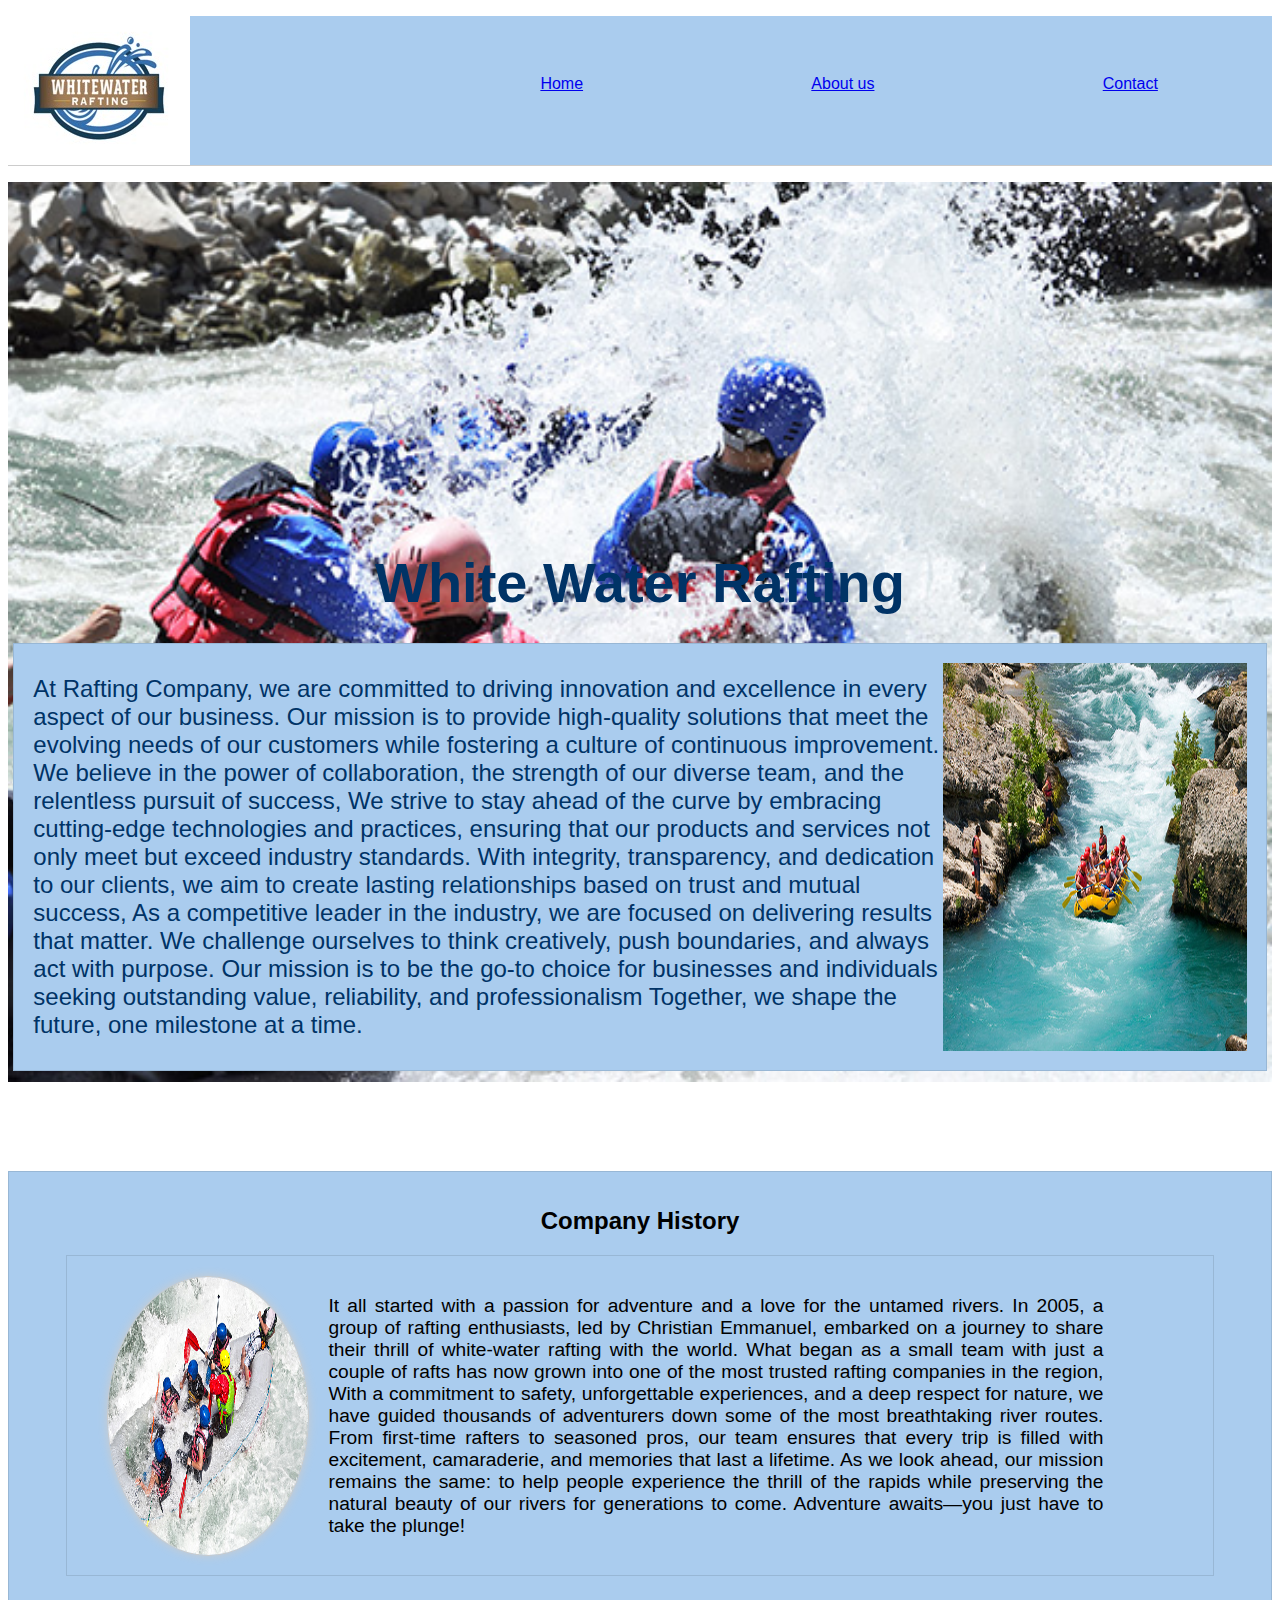
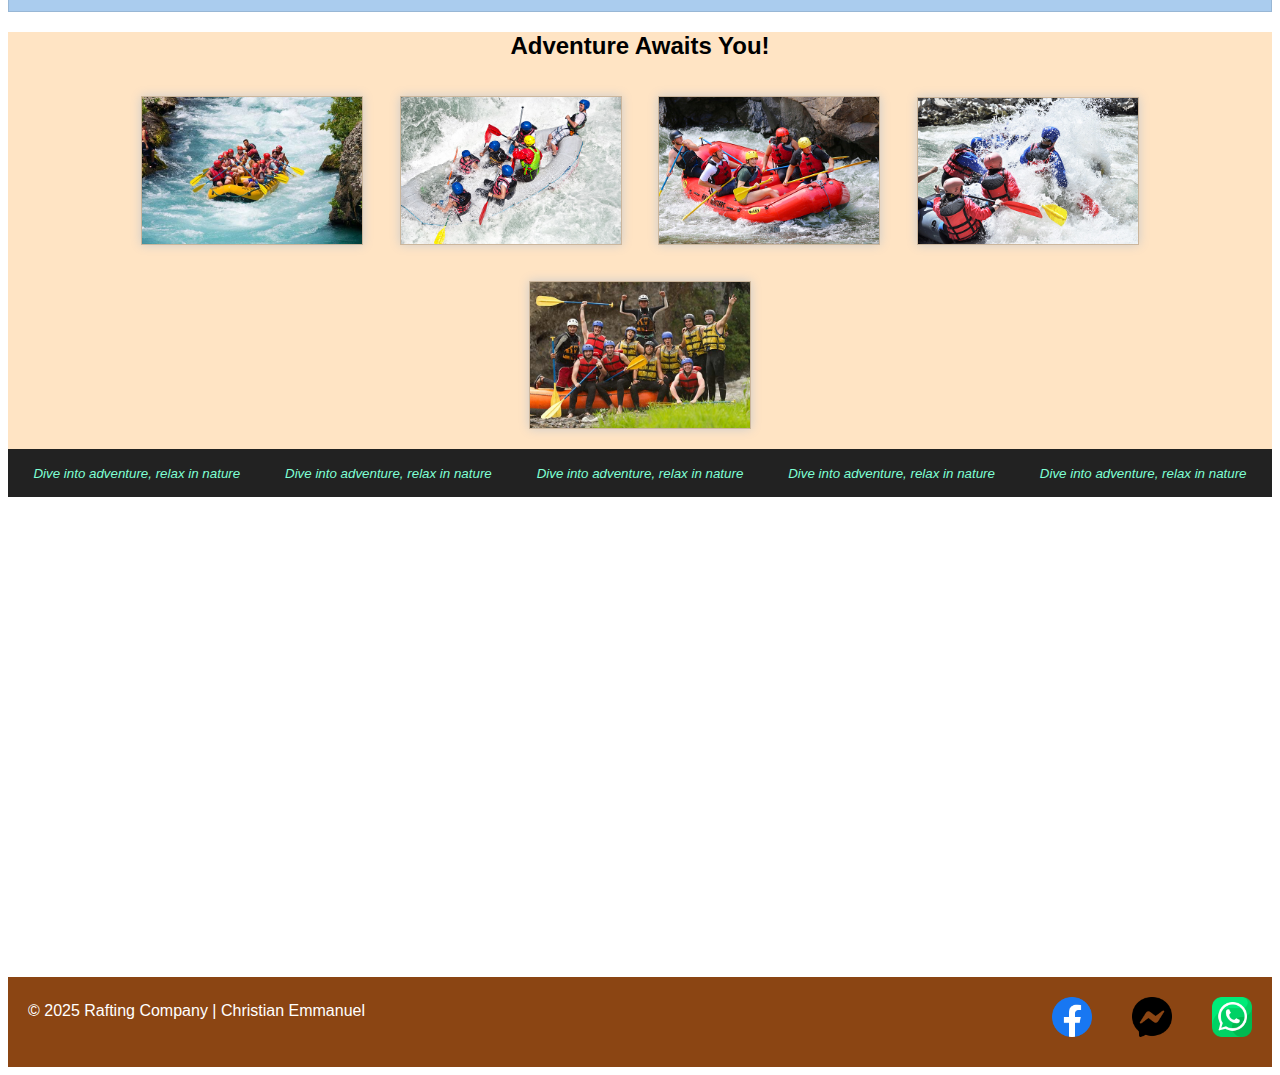
==== wwr/about.html @ 3347a815 "me" ====
<!DOCTYPE html>
 <html lang="en">
 <head>
     <meta charset="UTF-8">
     <meta name="viewport" content="width=device-width, initial-scale=1.0">
     <meta name="description" content="About our rafting company - History, mission, and adventure opportunities.">
     <meta name="author" content="Your Name">
     <title>About Us - Rafting Company</title>
     <link rel="preconnect" href="https://fonts.googleapis.com">
     <link rel="preconnect" href="https://fonts.gstatic.com" crossorigin>
     <link href="https://fonts.googleapis.com/css2?family=Merriweather:wght@400;700;900&family=Roboto:wght@400;700&display=swap" rel="stylesheet">
     <link rel="stylesheet" href="styles/rafting.css">
 </head>
 <body>
     
     <header>
             <img src="images/z-wwr-blue.jpg" alt="Rafting Company Logo">
         <nav>
                <ul class="navigating"></ul>
                    <li><a href="index.html">Home</a></li>
                    <li><a href="about.html">About us</a></li>
                    <li><a href="contact.html">Contact</a></li>
         </nav>
     </header>
     <main>
           <div class="hero">
             <img src="images/rafting8.jpg" alt="Rafting Adventure">
             <h1>White Water Rafting</h1>
             </div>
         <article>
                 <img src="images/rafting1.jpg" alt="Happy Client">
                 <p>At Rafting Company, we are committed to driving innovation and excellence in every aspect of our business. Our mission is to provide high-quality solutions that meet the evolving needs of our customers while fostering a culture of continuous improvement. We believe in the power of collaboration, the strength of our diverse team, and the relentless pursuit of success, We strive to stay ahead of the curve by embracing cutting-edge technologies and practices, ensuring that our products and services not only meet but exceed industry standards. With integrity, transparency, and dedication to our clients, we aim to create lasting relationships based on trust and mutual success, As a competitive leader in the industry, we are focused on delivering results that matter. We challenge ourselves to think creatively, push boundaries, and always act with purpose. Our mission is to be the go-to choice for businesses and individuals seeking outstanding value, reliability, and professionalism Together, we shape the future, one milestone at a time.</p>
             </article>
            </div>
         <section class="history">
             <h2>Company History</h2>
                <div class="history-im">
                <img src="images/rafting9.jpg" alt="Rafting Scene ">
             <p>It all started with a passion for adventure and a love for the untamed rivers. In 2005, a group of rafting enthusiasts, led by Christian Emmanuel, embarked on a journey to share their thrill of white-water rafting with the world. What began as a small team with just a couple of rafts has now grown into one of the most trusted rafting companies in the region, With a commitment to safety, unforgettable experiences, and a deep respect for nature, we have guided thousands of adventurers down some of the most breathtaking river routes. From first-time rafters to seasoned pros, our team ensures that every trip is filled with excitement, camaraderie, and memories that last a lifetime. As we look ahead, our mission remains the same: to help people experience the thrill of the rapids while preserving the natural beauty of our rivers for generations to come. Adventure awaits—you just have to take the plunge!</p>
            </div>
         </section>
         <section class="adventure">
             <h2>Adventure Awaits You!</h2>
             <div class="adventure-images">
             <img src="images/rafting2.jpg" alt="Rafting Scene 1">
             <img src="images/rafting9.jpg" alt="Rafting Scene 2">
             <img src="images/rafting4.jpg" alt="Rafting Scene 3">
             <img src="images/rafting5.jpg" alt="Rafting Scene 4">
             <img src="images/rafting6.jpg" alt="Rafting Scene 5">
             <div class="caption">
                <p>Dive into adventure, relax in nature</p>
                <p>Dive into adventure, relax in nature</p>
                <p>Dive into adventure, relax in nature</p>
                <p>Dive into adventure, relax in nature</p>
                <p>Dive into adventure, relax in nature</p>
             </div>
            </div>
         </section>
     </main>
     <footer>
         <p>&copy; 2025 Rafting Company | Christian Emmanuel</p>
         <nav class="sociallinks">
         <a href="https://https://www.facebook.com/share/1FQ9afvkTX/">
             <img src="images/5296499_fb_facebook_facebook logo_icon.png" alt="Facebook">
         <a href="https://m.me/Christian david">
             <img src="images/5305159_bubble_chat_facebook_messenger_messenger logo_icon.png" alt="messenger"></a>
         <a href="https://+2347040237963">
             <img src="images/whatsapp_2504957.png" alt="whatsapp">
         </a>
            </nav>
     </footer>
 </body>
 </html>
---- wwr/styles/rafting.css ----
:root {
    --primary-color: #0044cc; /* Blue */
    --secondary-color: #222222; /* Black */
    --accent-color: #8B4513; /* Brown */
    --highlight-color: #800080; /* Purple */
    --text-color: #333333;
    --background-color: #f9f9f9;
}
header {
    background-color: #ace; /* Dark background color */
    margin: 1rem auto;
    display: grid;
    grid-template-columns: 150px 5fr; /* Adjust the width of the logo and navigation */
    align-items: center;
    border-bottom: 1px solid #ccc; /* Add a border at the bottom */
    width: 100%; /* Limit the width of the header */
}

.logo img {
    margin: 0 0.25rem 0 1rem;
    width: 100px;  /* Adjust logo size */
    height: auto;
}
nav {
    display: flex;
    justify-content: space-around;
    list-style: none;
    margin: 0;
    padding: 0;
}
nav 
.navigation {
	display: flex;
	flex-wrap: wrap;
	list-style: none;
	padding: 0;
	font-family: Arial, sans-serif;
}

.navigation li {
	flex: 1 1 auto;
}

.navigation a {
	display: block;
	color: navy;
	padding: 20px;
	text-decoration: none;
	font-size: 1.2rem;
}

.navigation a:hover {
	color: tomato;
	font-weight: 700;
	text-decoration: underline;
}

body {
	font-family: Acme, Arial, sans-serfi;
}

article {
    display: flex;
    flex-direction: row-reverse;
    margin: 1em auto;
	border: 1px solid rgb(0 0 0 / 0.1);
	padding: 1em;
	background-color: #ace;
	width: 96%;
	font-size: 1.2rem;
    top: -35rem;
    position: relative;
}
article img {
    display: block;
    width: 25%;
    height: auto;
}
article h2 {
    font-size: 2rem;
    color: #003366;
    margin: 0.5em 0;
}


.hero img {
    display: block;
    width: 100%;
    height: 100vh;
}
.hero h1 {
    font-size: 3.5rem;
    text-align: center;
    margin: 0.5em 0;
    top: -35rem;
    position: relative;
    color: #003366;
}
article p {
    font-size: 1.5rem;
    color: #003366;
    margin: 0.5em 0; 

}
.history {
    max-width: 100%;
    margin: auto; 
    padding: 1em;
    background-color: #ace;
    border: 1px solid rgb(0 0 0 / 0.1);
    text-align: center;
    top: -30rem;
    position: relative;
}
.history-im {
    display: flex;
    flex-direction: row;
    margin: 1em auto;
    padding: 1em;
    background-color: #ace;
    width: 90%;
    font-size: 1.2rem;
    border: 1px solid rgb(0 0 0 / 0.1);
}
  
.history-im img {
   display: inline-block;
   margin: 0 20px;
   width: 200px;
    height: auto;
    border-radius: 50%;
    border: 1px solid #ccc;
    box-shadow: 0 0 10px #ccc;
    transition: 0.3s;
    align-items: center;
}

.history-im p {
    display: inline-block;
    max-width: 70%;
    text-align: justify;
}
.history-im img:hover {
    transform: scale(1.1);
}
.adventure {
    width:100% ;
    height: 100%;
    border: 3px burlywood;
    background-color: bisque;
    text-align:center ;
    top: -30rem;
    position: relative;

}

.adventure-images {
    border: 3px burlywood;
    background-color: bisque;
    justify-content:space-around
    
}
.adventure-images img {
    width: 220px;
    height: auto;
    border: 1px solid rgb(0 0 0 / 0.2);
    box-shadow: 0 0 10px #ccc;
    transition: 0.3s;
    margin: 1em;
    align-items: flex-start;
}
.caption {
    display: grid;
    grid-template-columns: repeat(5, 1fr);
    background-color: #222;
    color: aquamarine;
    font: italic smaller sans-serif;
    padding: 3px;
    text-align: center;
    flex-direction:column-reverse ;
}
footer{
    display: flex;
    justify-content: space-between;
    height: 10vh; 
    background-color: #8B4513;
    top: -100rem;
}
footer img {
    display: flex;
    flex-direction: column;
    align-items: flex-end;
    padding: 20px;
    display: fixe;
    right: 10px;
    top: 50px;
    width: 50px;
    transform: translateZ(-50px);
}
footer p{
    text-align: center;
    padding: 20px;
    border: #333;
    color: white;
    margin-top: auto;
}
footer p {
    margin: 5px 0;
}
footer img {
    width: 40px;
    height: auto;
    margin-bottom :10px; 
}
.contact-form {
    background: white;
    padding: 20px;
    border-radius: 10px;
    box-shadow: 0 0 10px rgba(0, 0, 0, 0.1);
    max-width: 600px;
    margin: 20px auto;
}

.contact-form label {
    font-weight: bold;
    display: block;
    margin: 10px 0 5px;
}

.contact-form input, .contact-form textarea {
    width: 100%;
    padding: 10px;
    border: 1px solid #ccc;
    border-radius: 5px;
    font-size: 16px;
}

.contact-form input[type="radio"],
.contact-form input[type="checkbox"] {
    width: auto;
    margin-right: 5px;
}

.contact-form button {
    background-color: #0077b6;
    color: white;
    padding: 10px;
    border: none;
    border-radius: 5px;
    font-size: 18px;
    cursor: pointer;
    margin-top: 10px;
}

.contact-form button:hover {
    background-color: #005f8a;
}
.employee-section {
    display: flex;
    justify-content: center;
    gap: 20px;
    flex-wrap: wrap;
    margin-top: 20px;
}

.employee-profile {
    text-align: center;
    background: white;
    padding: 15px;
    border-radius: 10px;
    box-shadow: 0 0 10px rgba(0, 0, 0, 0.1);
}

.employee-profile img {
    width: 150px;
    height: 150px;
    border-radius: 50%;
    object-fit: cover;
}

.employee-profile p {
    font-weight: bold;
    margin-top: 10px;
}
.company-info {
    background-color: white;
    padding: 20px;
    text-align: center;
    border-radius: 8px;
    box-shadow: 0 0 10px rgba(0, 0, 0, 0.1);
}

.company-info p {
    font-size: 18px;
    margin: 10px 0;
}
.map-container {
    display: flex;
    justify-content: center;
    margin-top: 20px;
}

.map-container iframe {
    width: 100%;
    max-width: 600px;
    height: 300px;
    border-radius: 8px;
}
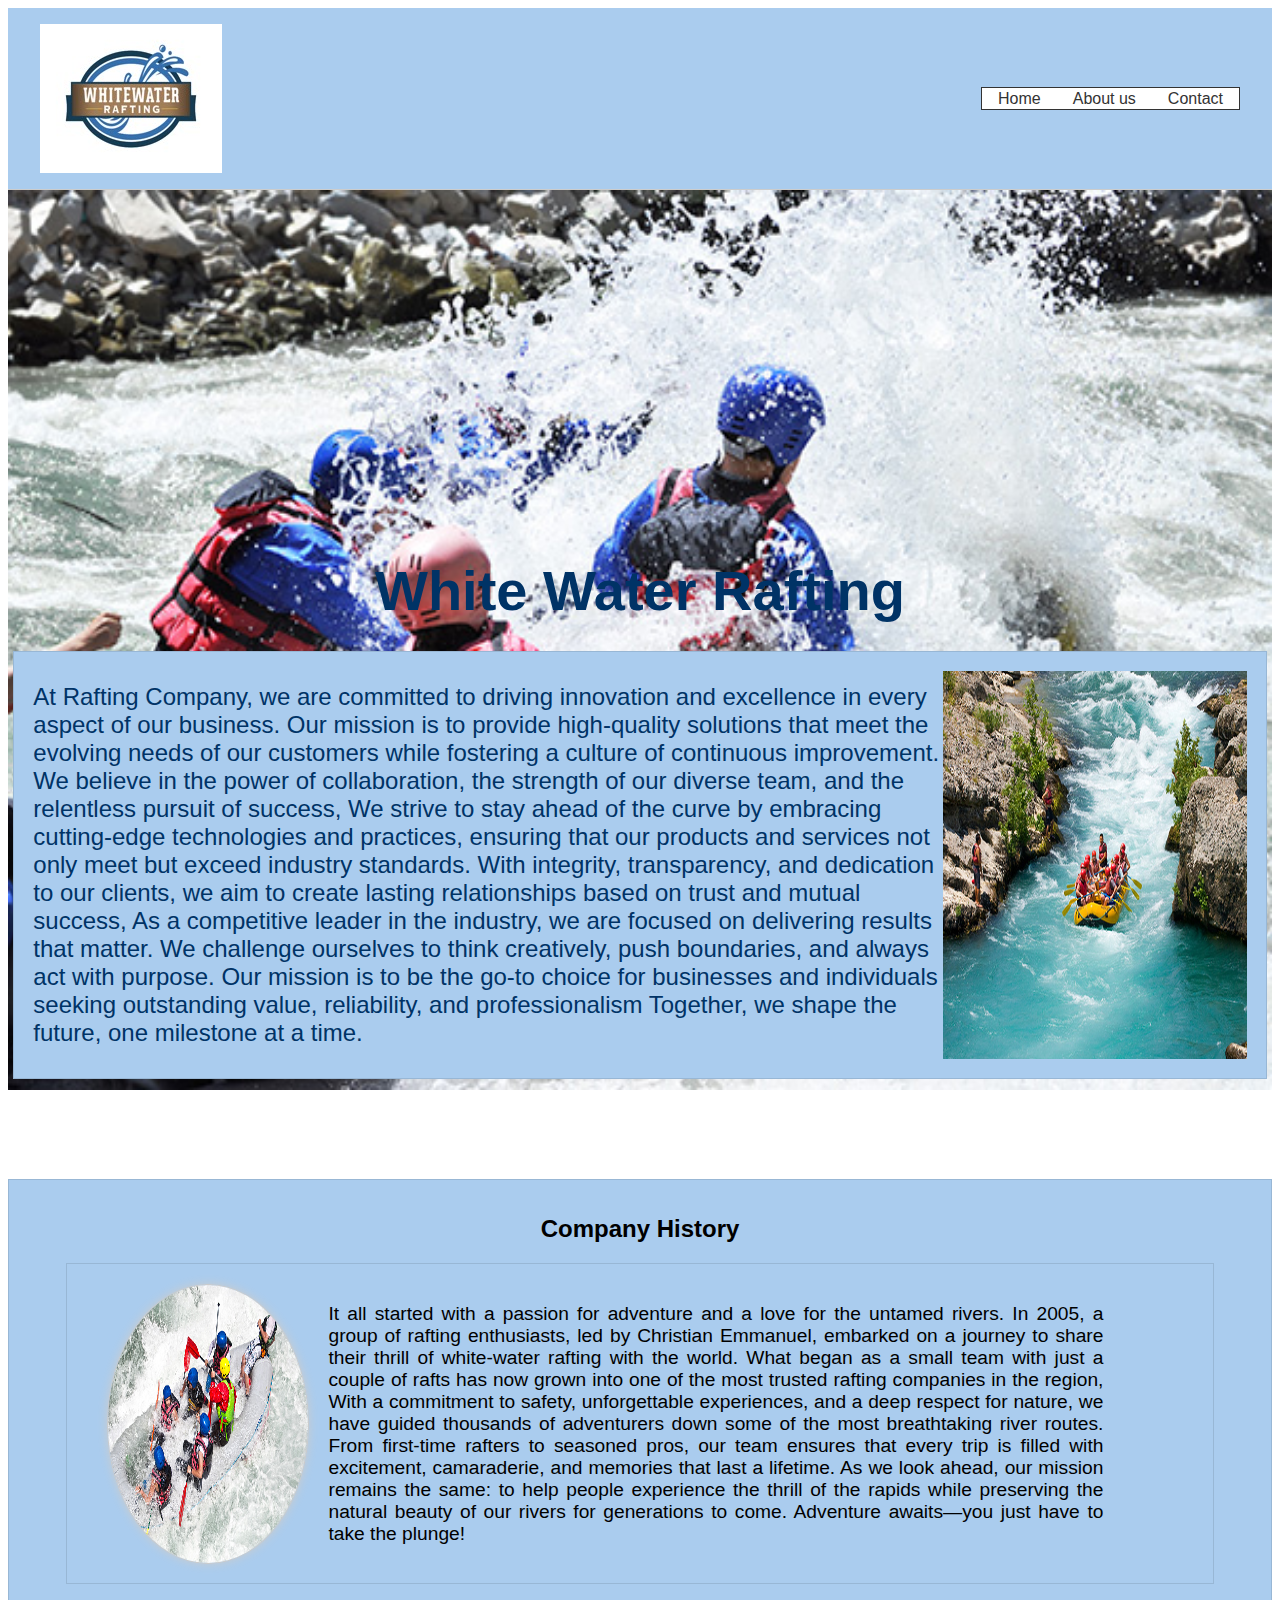
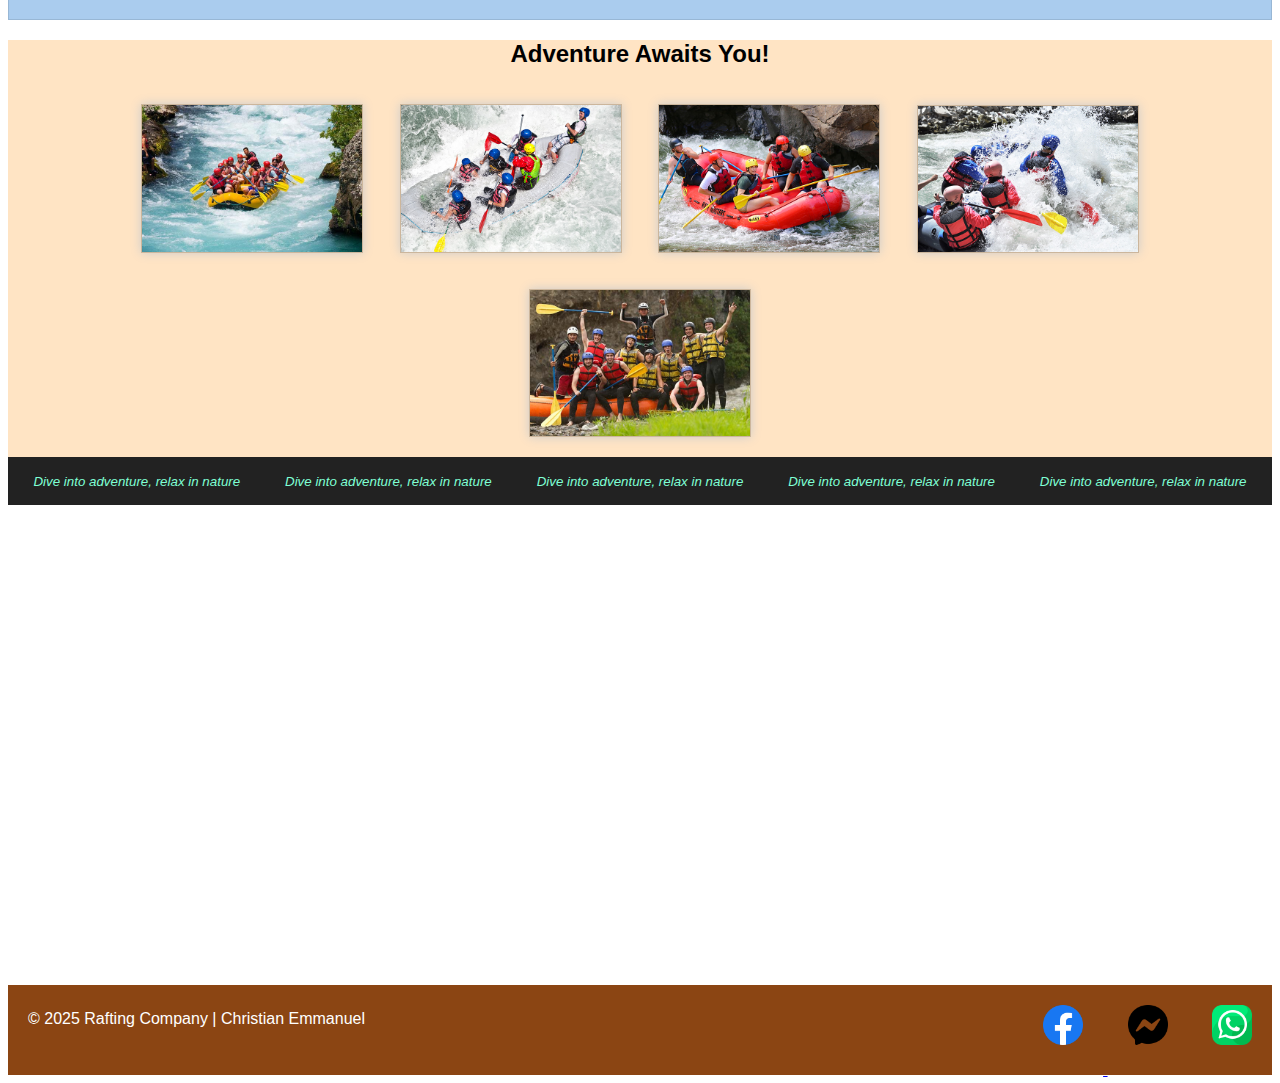
==== commit 2ff9149d: "yes" ====
--- a/wwr/about.html
+++ b/wwr/about.html
@@ -16,10 +16,11 @@
      <header>
              <img src="images/z-wwr-blue.jpg" alt="Rafting Company Logo">
          <nav>
-                <ul class="navigating"></ul>
+                <ul class="navigating">
                     <li><a href="index.html">Home</a></li>
                     <li><a href="about.html">About us</a></li>
                     <li><a href="contact.html">Contact</a></li>
+                </ul>
          </nav>
      </header>
      <main>
--- a/wwr/styles/rafting.css
+++ b/wwr/styles/rafting.css
@@ -8,12 +8,12 @@
 }
 header {
     background-color: #ace; /* Dark background color */
-    margin: 1rem auto;
-    display: grid;
-    grid-template-columns: 150px 5fr; /* Adjust the width of the logo and navigation */
+    display: flex;
+    padding: 1rem 2rem;
+    justify-content: space-between;
     align-items: center;
     border-bottom: 1px solid #ccc; /* Add a border at the bottom */
-    width: 100%; /* Limit the width of the header */
+
 }
 
 .logo img {
@@ -21,38 +21,33 @@
     width: 100px;  /* Adjust logo size */
     height: auto;
 }
-nav {
-    display: flex;
-    justify-content: space-around;
+nav ul{
+    display: flex;
+    gap: 0;
     list-style: none;
     margin: 0;
     padding: 0;
-}
-nav 
-.navigation {
-	display: flex;
-	flex-wrap: wrap;
-	list-style: none;
-	padding: 0;
-	font-family: Arial, sans-serif;
-}
-
-.navigation li {
-	flex: 1 1 auto;
-}
-
-.navigation a {
-	display: block;
-	color: navy;
-	padding: 20px;
-	text-decoration: none;
-	font-size: 1.2rem;
-}
-
-.navigation a:hover {
-	color: tomato;
-	font-weight: 700;
-	text-decoration: underline;
+    border: 1px solid #333; /* Add a border around the navigation */
+}
+
+
+nav ul li:last-child {
+    border-right: none; /* Remove the right border from the last item */
+}
+nav ul li a {
+    display: block;
+    padding: .10rem 1rem;
+    text-decoration: none;
+    color: #333;
+    background-color: #fff;
+    font-weight: 500;
+    text-align: center;
+    transition: background-color 0.3s ease, color 0.3s ease;
+}  
+
+nav ul li a:hover {
+    background-color: #ddd;
+    color: #000;
 }
 
 body {
@@ -181,13 +176,14 @@
 }
 footer{
     display: flex;
+    flex-direction: row;
     justify-content: space-between;
     height: 10vh; 
     background-color: #8B4513;
     top: -100rem;
 }
 footer img {
-    display: flex;
+
     flex-direction: column;
     align-items: flex-end;
     padding: 20px;
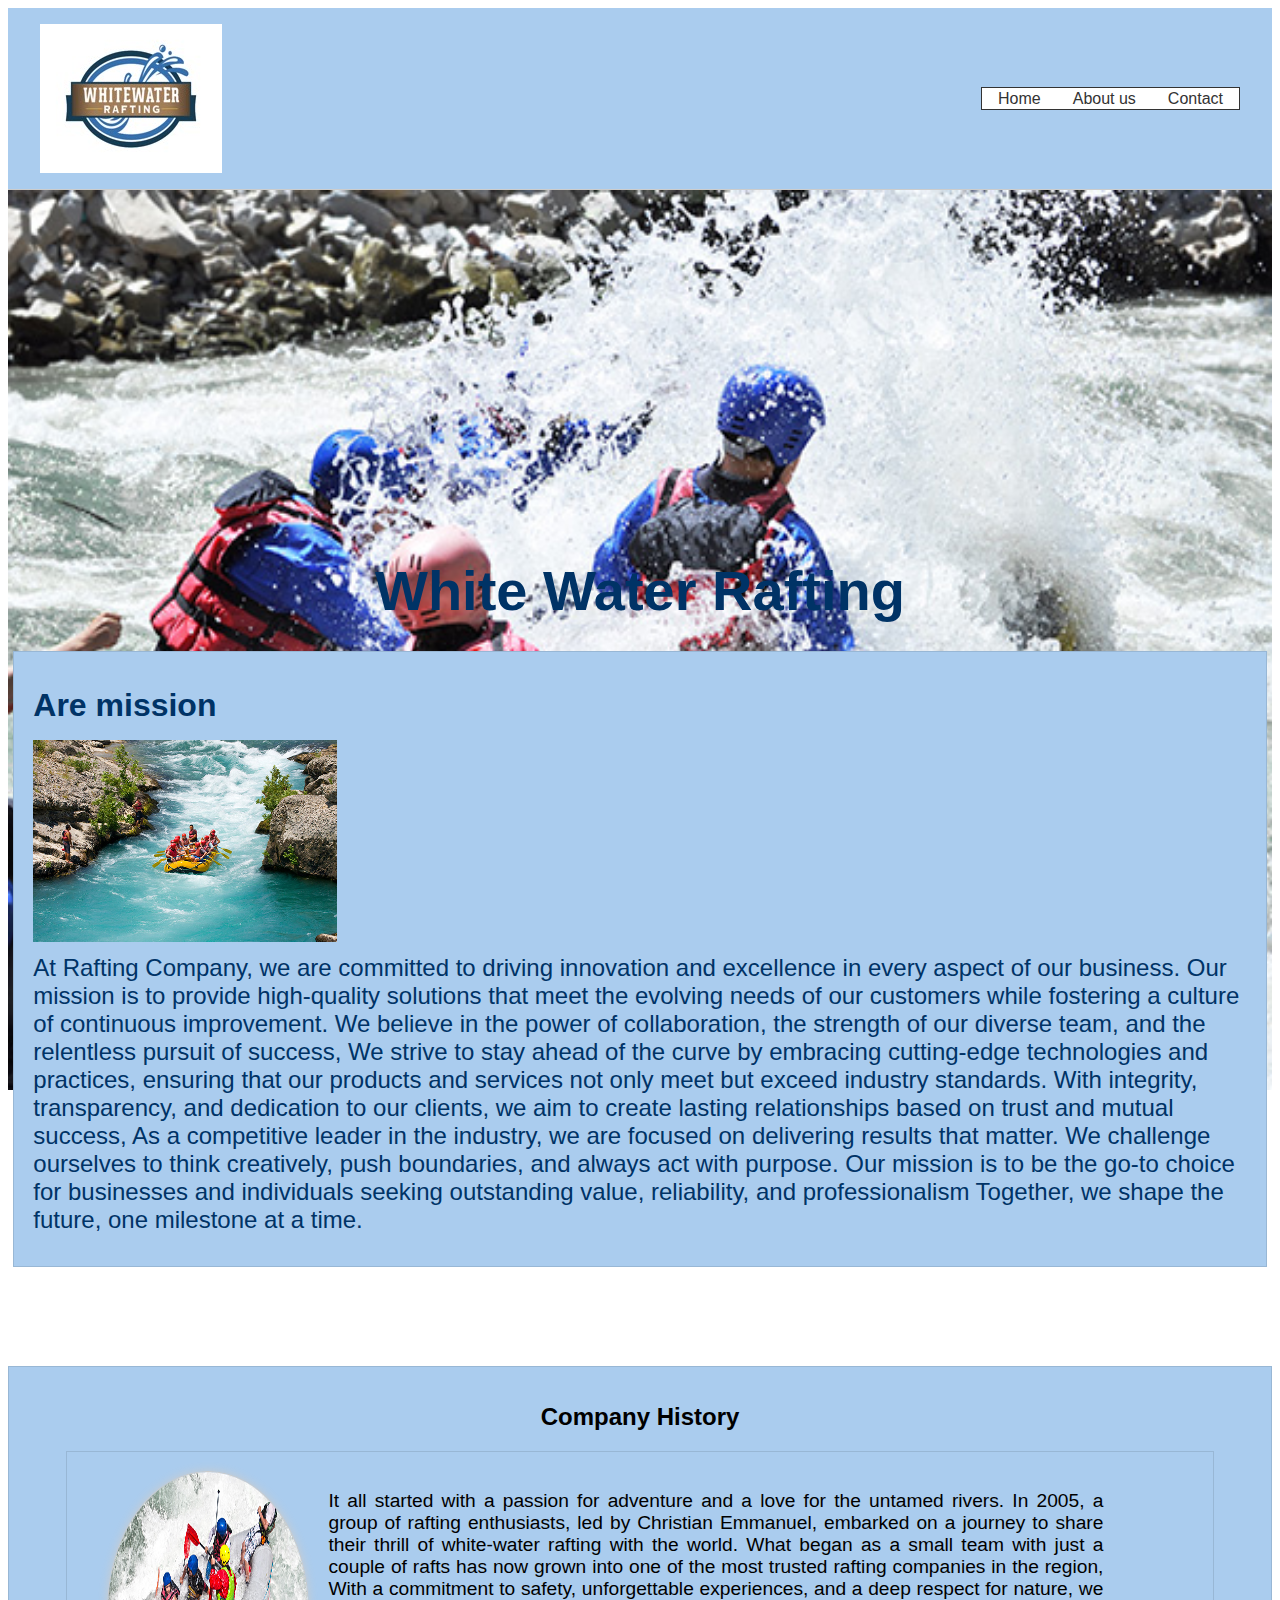
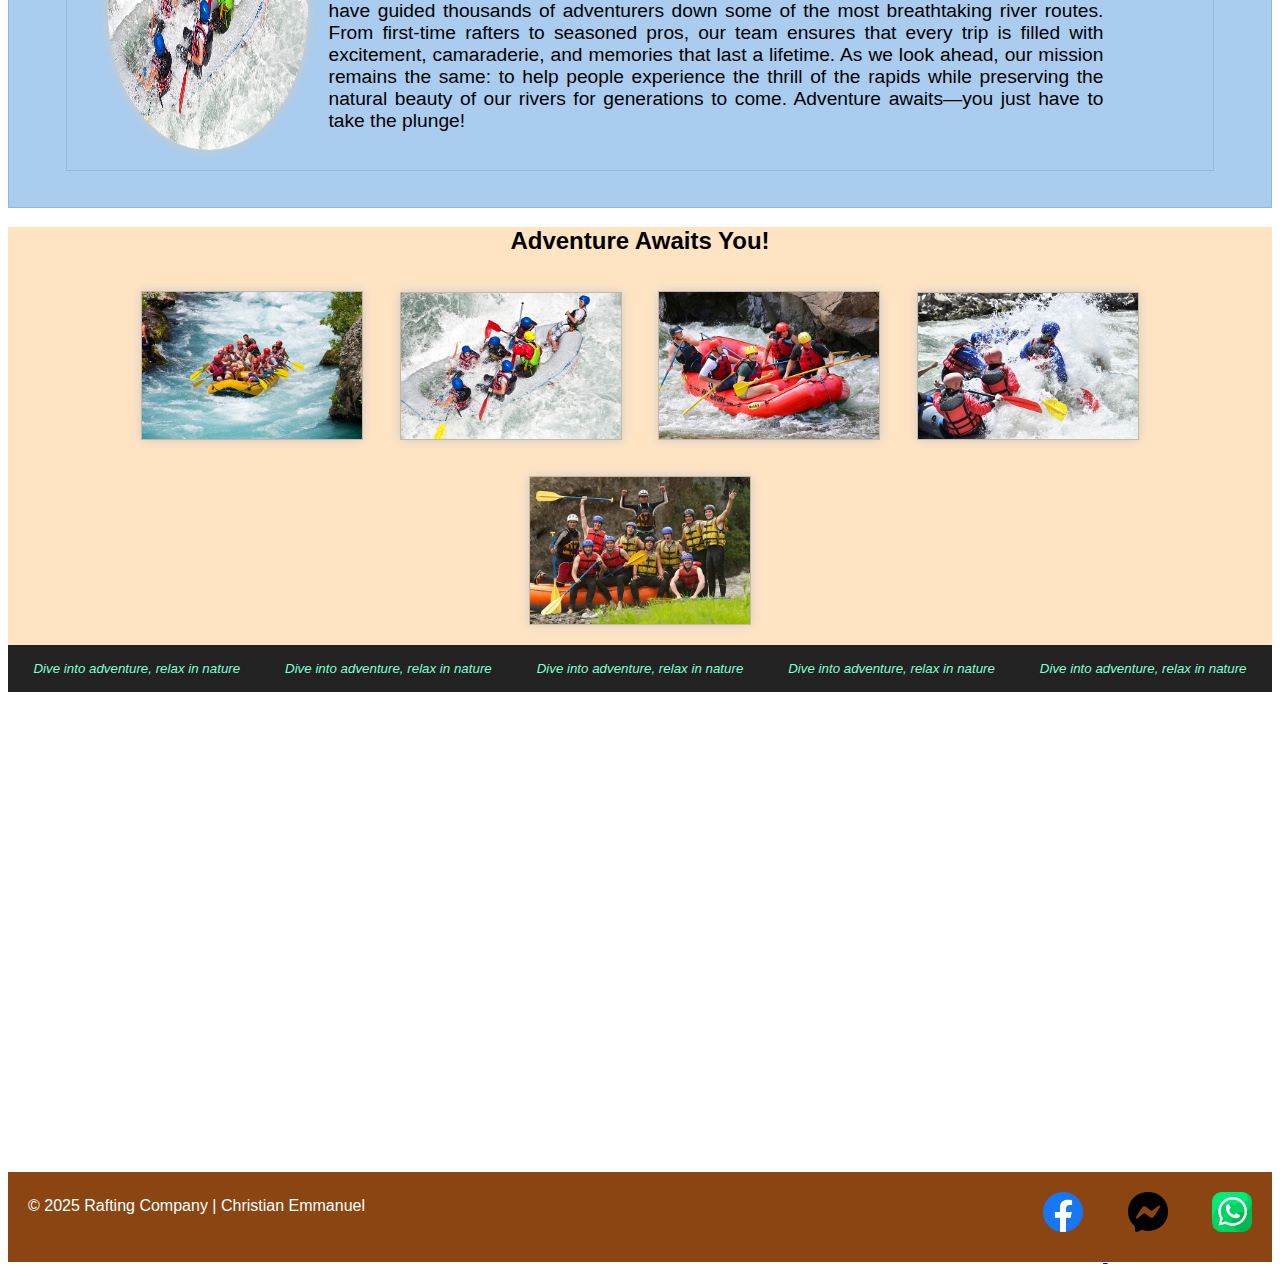
==== commit df9105cb: "u" ====
--- a/wwr/about.html
+++ b/wwr/about.html
@@ -27,12 +27,14 @@
            <div class="hero">
              <img src="images/rafting8.jpg" alt="Rafting Adventure">
              <h1>White Water Rafting</h1>
-             </div>
-         <article>
+            </div>
+             <article>
+            <div>
+                <h2>Are mission</h2>
                  <img src="images/rafting1.jpg" alt="Happy Client">
                  <p>At Rafting Company, we are committed to driving innovation and excellence in every aspect of our business. Our mission is to provide high-quality solutions that meet the evolving needs of our customers while fostering a culture of continuous improvement. We believe in the power of collaboration, the strength of our diverse team, and the relentless pursuit of success, We strive to stay ahead of the curve by embracing cutting-edge technologies and practices, ensuring that our products and services not only meet but exceed industry standards. With integrity, transparency, and dedication to our clients, we aim to create lasting relationships based on trust and mutual success, As a competitive leader in the industry, we are focused on delivering results that matter. We challenge ourselves to think creatively, push boundaries, and always act with purpose. Our mission is to be the go-to choice for businesses and individuals seeking outstanding value, reliability, and professionalism Together, we shape the future, one milestone at a time.</p>
+            </div>
              </article>
-            </div>
          <section class="history">
              <h2>Company History</h2>
                 <div class="history-im">
@@ -62,11 +64,11 @@
          <p>&copy; 2025 Rafting Company | Christian Emmanuel</p>
          <nav class="sociallinks">
          <a href="https://https://www.facebook.com/share/1FQ9afvkTX/">
-             <img src="images/5296499_fb_facebook_facebook logo_icon.png" alt="Facebook">
-         <a href="https://m.me/Christian david">
-             <img src="images/5305159_bubble_chat_facebook_messenger_messenger logo_icon.png" alt="messenger"></a>
+             <img src="images/face.png" alt="Facebook">
+         <a href="https://m.me/Christiandavid"></a>
+             <img src="images/messenger.png" alt="messenger"></a>
          <a href="https://+2347040237963">
-             <img src="images/whatsapp_2504957.png" alt="whatsapp">
+             <img src="images/whatsapp.png" alt="whatsapp">
          </a>
             </nav>
      </footer>
--- a/wwr/styles/rafting.css
+++ b/wwr/styles/rafting.css
@@ -180,18 +180,17 @@
     justify-content: space-between;
     height: 10vh; 
     background-color: #8B4513;
-    top: -100rem;
+
 }
 footer img {
-
     flex-direction: column;
     align-items: flex-end;
     padding: 20px;
-    display: fixe;
     right: 10px;
     top: 50px;
     width: 50px;
     transform: translateZ(-50px);
+    height: auto;
 }
 footer p{
     text-align: center;
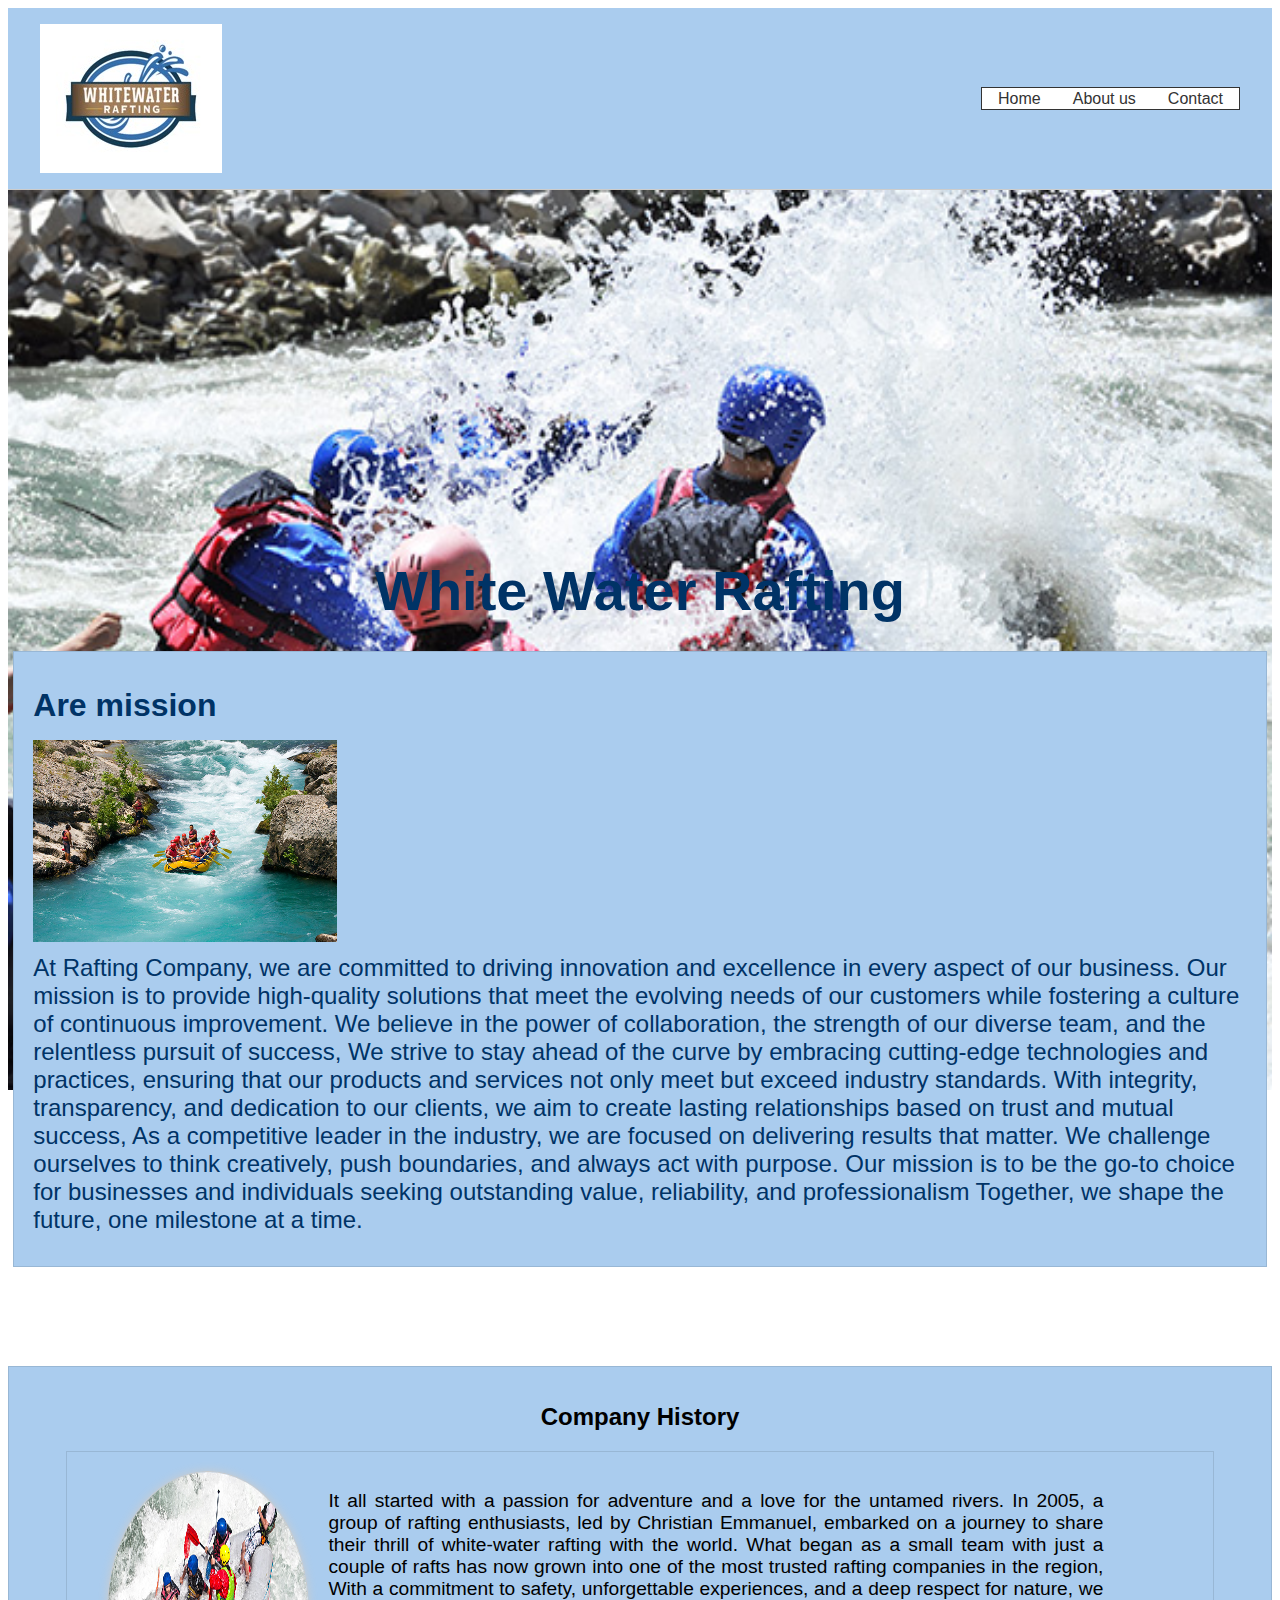
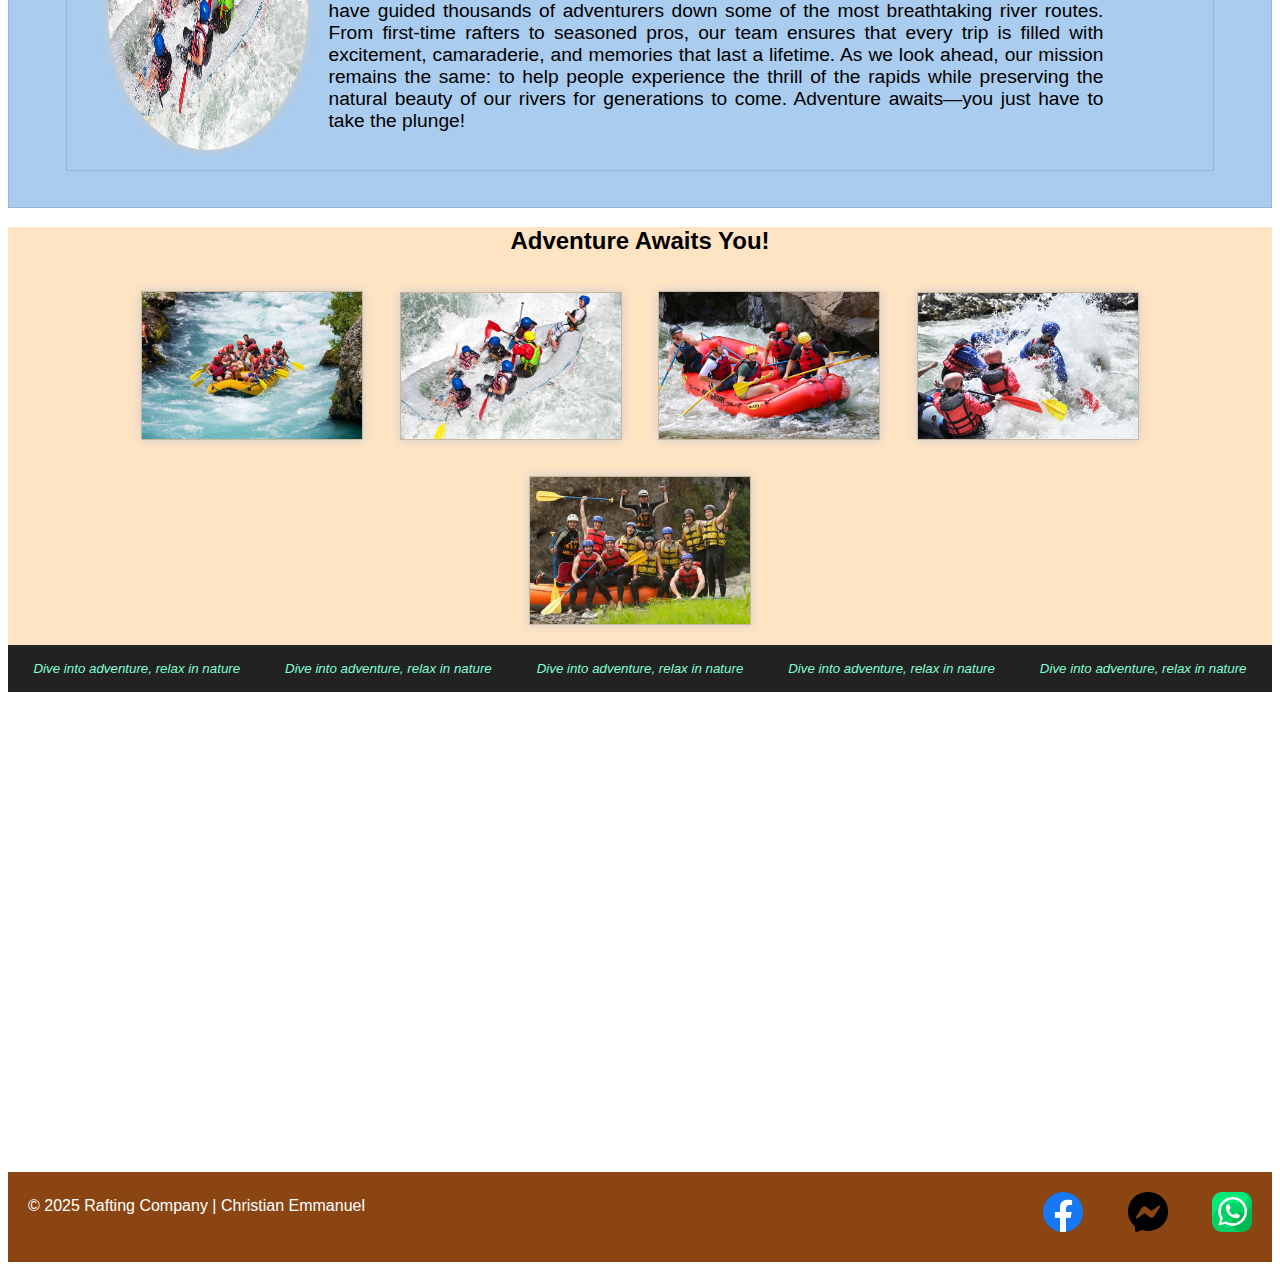
==== commit 500dbf49: "yess" ====
--- a/wwr/about.html
+++ b/wwr/about.html
@@ -63,11 +63,11 @@
      <footer>
          <p>&copy; 2025 Rafting Company | Christian Emmanuel</p>
          <nav class="sociallinks">
-         <a href="https://https://www.facebook.com/share/1FQ9afvkTX/">
+         <a href="https://https://www.facebook.com/share/1FQ9afvkTX/"></a>
              <img src="images/face.png" alt="Facebook">
          <a href="https://m.me/Christiandavid"></a>
-             <img src="images/messenger.png" alt="messenger"></a>
-         <a href="https://+2347040237963">
+             <img src="images/messenger.png" alt="messenger">
+         <a href="https://+2347040237963"></a>
              <img src="images/whatsapp.png" alt="whatsapp">
          </a>
             </nav>
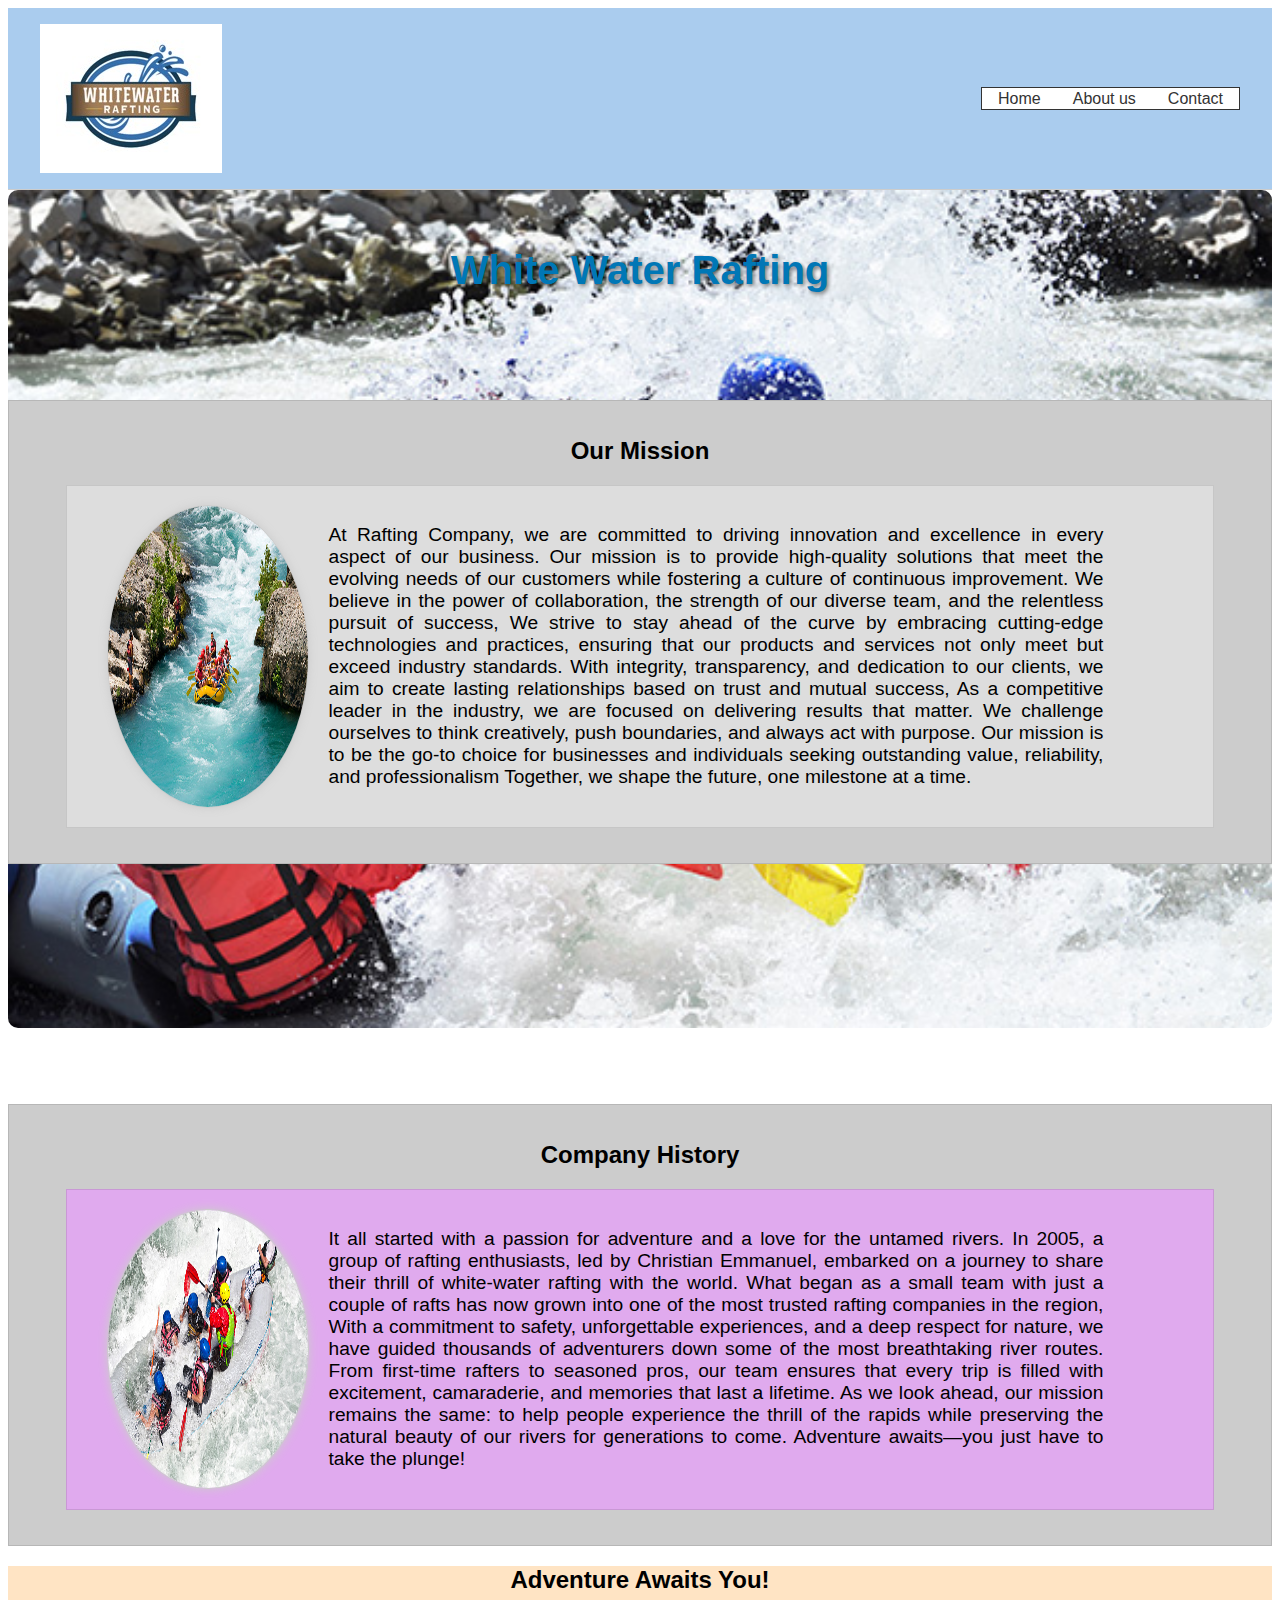
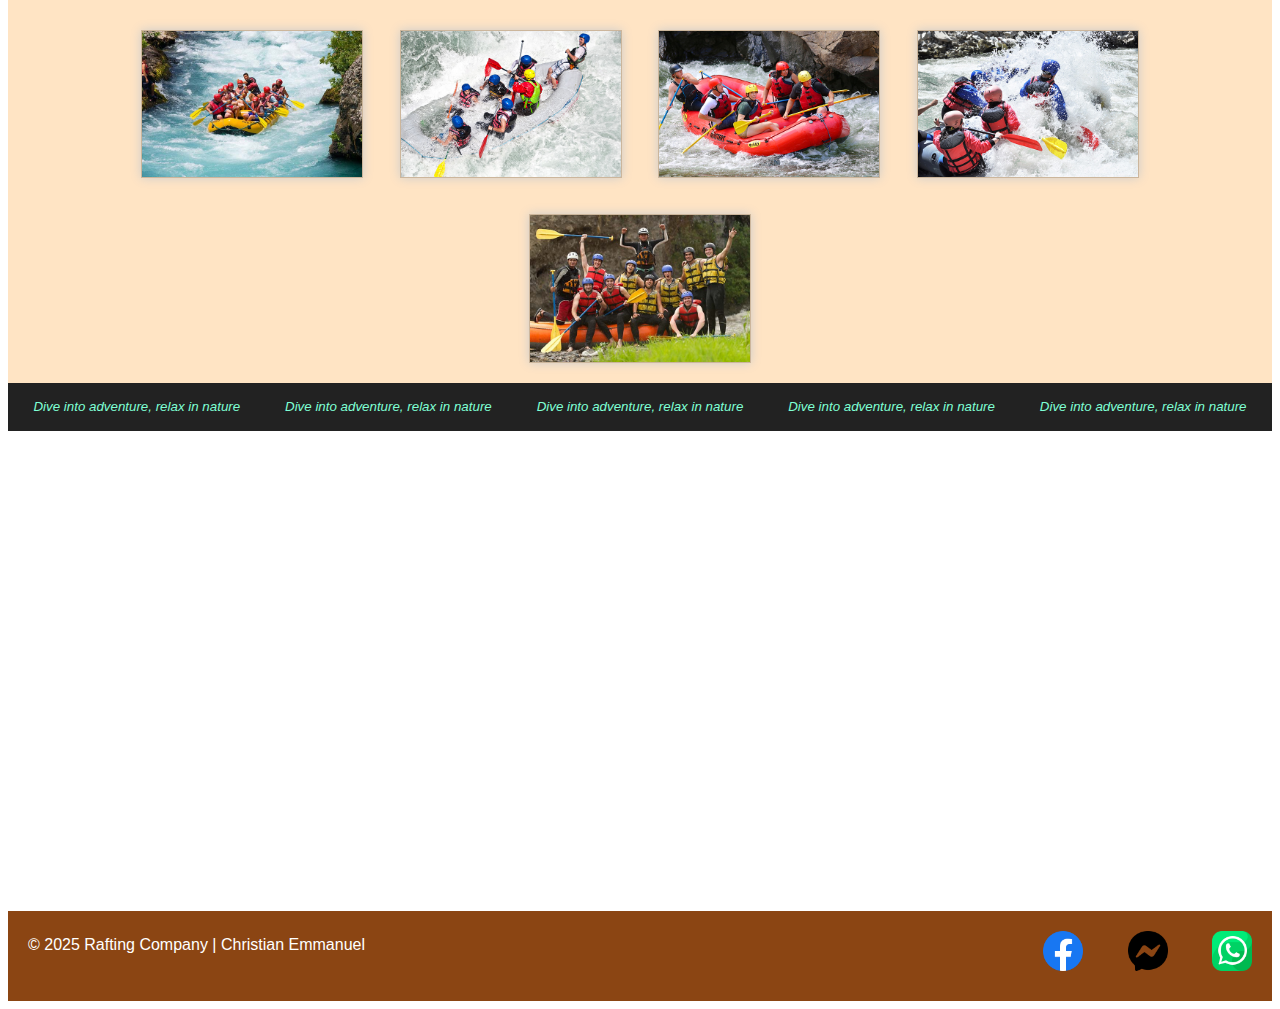
==== commit 371eb477: "ok" ====
--- a/wwr/about.html
+++ b/wwr/about.html
@@ -28,9 +28,9 @@
              <img src="images/rafting8.jpg" alt="Rafting Adventure">
              <h1>White Water Rafting</h1>
             </div>
-             <article>
-            <div>
-                <h2>Are mission</h2>
+             <article class="mission">
+                <h2>Our Mission</h2>
+            <div class="mission-im">
                  <img src="images/rafting1.jpg" alt="Happy Client">
                  <p>At Rafting Company, we are committed to driving innovation and excellence in every aspect of our business. Our mission is to provide high-quality solutions that meet the evolving needs of our customers while fostering a culture of continuous improvement. We believe in the power of collaboration, the strength of our diverse team, and the relentless pursuit of success, We strive to stay ahead of the curve by embracing cutting-edge technologies and practices, ensuring that our products and services not only meet but exceed industry standards. With integrity, transparency, and dedication to our clients, we aim to create lasting relationships based on trust and mutual success, As a competitive leader in the industry, we are focused on delivering results that matter. We challenge ourselves to think creatively, push boundaries, and always act with purpose. Our mission is to be the go-to choice for businesses and individuals seeking outstanding value, reliability, and professionalism Together, we shape the future, one milestone at a time.</p>
             </div>
@@ -69,7 +69,6 @@
              <img src="images/messenger.png" alt="messenger">
          <a href="https://+2347040237963"></a>
              <img src="images/whatsapp.png" alt="whatsapp">
-         </a>
             </nav>
      </footer>
  </body>
--- a/wwr/styles/rafting.css
+++ b/wwr/styles/rafting.css
@@ -21,6 +21,7 @@
     width: 100px;  /* Adjust logo size */
     height: auto;
 }
+
 nav ul{
     display: flex;
     gap: 0;
@@ -54,54 +55,69 @@
 	font-family: Acme, Arial, sans-serfi;
 }
 
-article {
-    display: flex;
-    flex-direction: row-reverse;
+.mission {
+    max-width: 100%;
+    margin: auto; 
+    padding: 1em;
+    background-color:#ccc;
+    border: 1px solid rgb(0 0 0 / 0.1);
+    text-align: center;
+    top: -45rem;
+    position: relative;
+}
+.mission-im {
+    display: flex;
+    flex-direction: row;
     margin: 1em auto;
-	border: 1px solid rgb(0 0 0 / 0.1);
-	padding: 1em;
-	background-color: #ace;
-	width: 96%;
-	font-size: 1.2rem;
-    top: -35rem;
-    position: relative;
-}
-article img {
-    display: block;
-    width: 25%;
-    height: auto;
-}
-article h2 {
-    font-size: 2rem;
-    color: #003366;
-    margin: 0.5em 0;
+    padding: 1em;
+    background-color: #ddd;
+    width: 90%;
+    font-size: 1.2rem;
+    border: 1px solid rgb(0 0 0 / 0.1);
+}
+  
+.mission-im img {
+   display: inline-block;
+   margin: 0 20px;
+   width: 200px;
+    height: auto;
+    border-radius: 50%;
+    border: 1px solid #ccc;
+    box-shadow: 0 0 10px #ccc;
+    transition: 0.3s;
+    align-items: center;
+}
+
+.mission-im p {
+    display: inline-block;
+    max-width: 70%;
+    text-align: justify;
+}
+.history-im img:hover {
+    transform: scale(1.1);
 }
 
 
 .hero img {
     display: block;
     width: 100%;
-    height: 100vh;
+    height : auto;
+    border-radius: 10px;
 }
 .hero h1 {
-    font-size: 3.5rem;
-    text-align: center;
-    margin: 0.5em 0;
-    top: -35rem;
+    font-size: 2.5rem;
+    color: #0077b6;                                                    
+    text-align: center;
+    margin-top: 20px;
+    top: -50rem;
     position: relative;
-    color: #003366;
-}
-article p {
-    font-size: 1.5rem;
-    color: #003366;
-    margin: 0.5em 0; 
-
+    text-shadow: 2px 2px 4px rgba(0, 0, 0, 0.5);
 }
 .history {
     max-width: 100%;
     margin: auto; 
     padding: 1em;
-    background-color: #ace;
+    background-color: #cccccc;
     border: 1px solid rgb(0 0 0 / 0.1);
     text-align: center;
     top: -30rem;
@@ -112,7 +128,7 @@
     flex-direction: row;
     margin: 1em auto;
     padding: 1em;
-    background-color: #ace;
+    background-color: rgb(224, 170, 238);
     width: 90%;
     font-size: 1.2rem;
     border: 1px solid rgb(0 0 0 / 0.1);
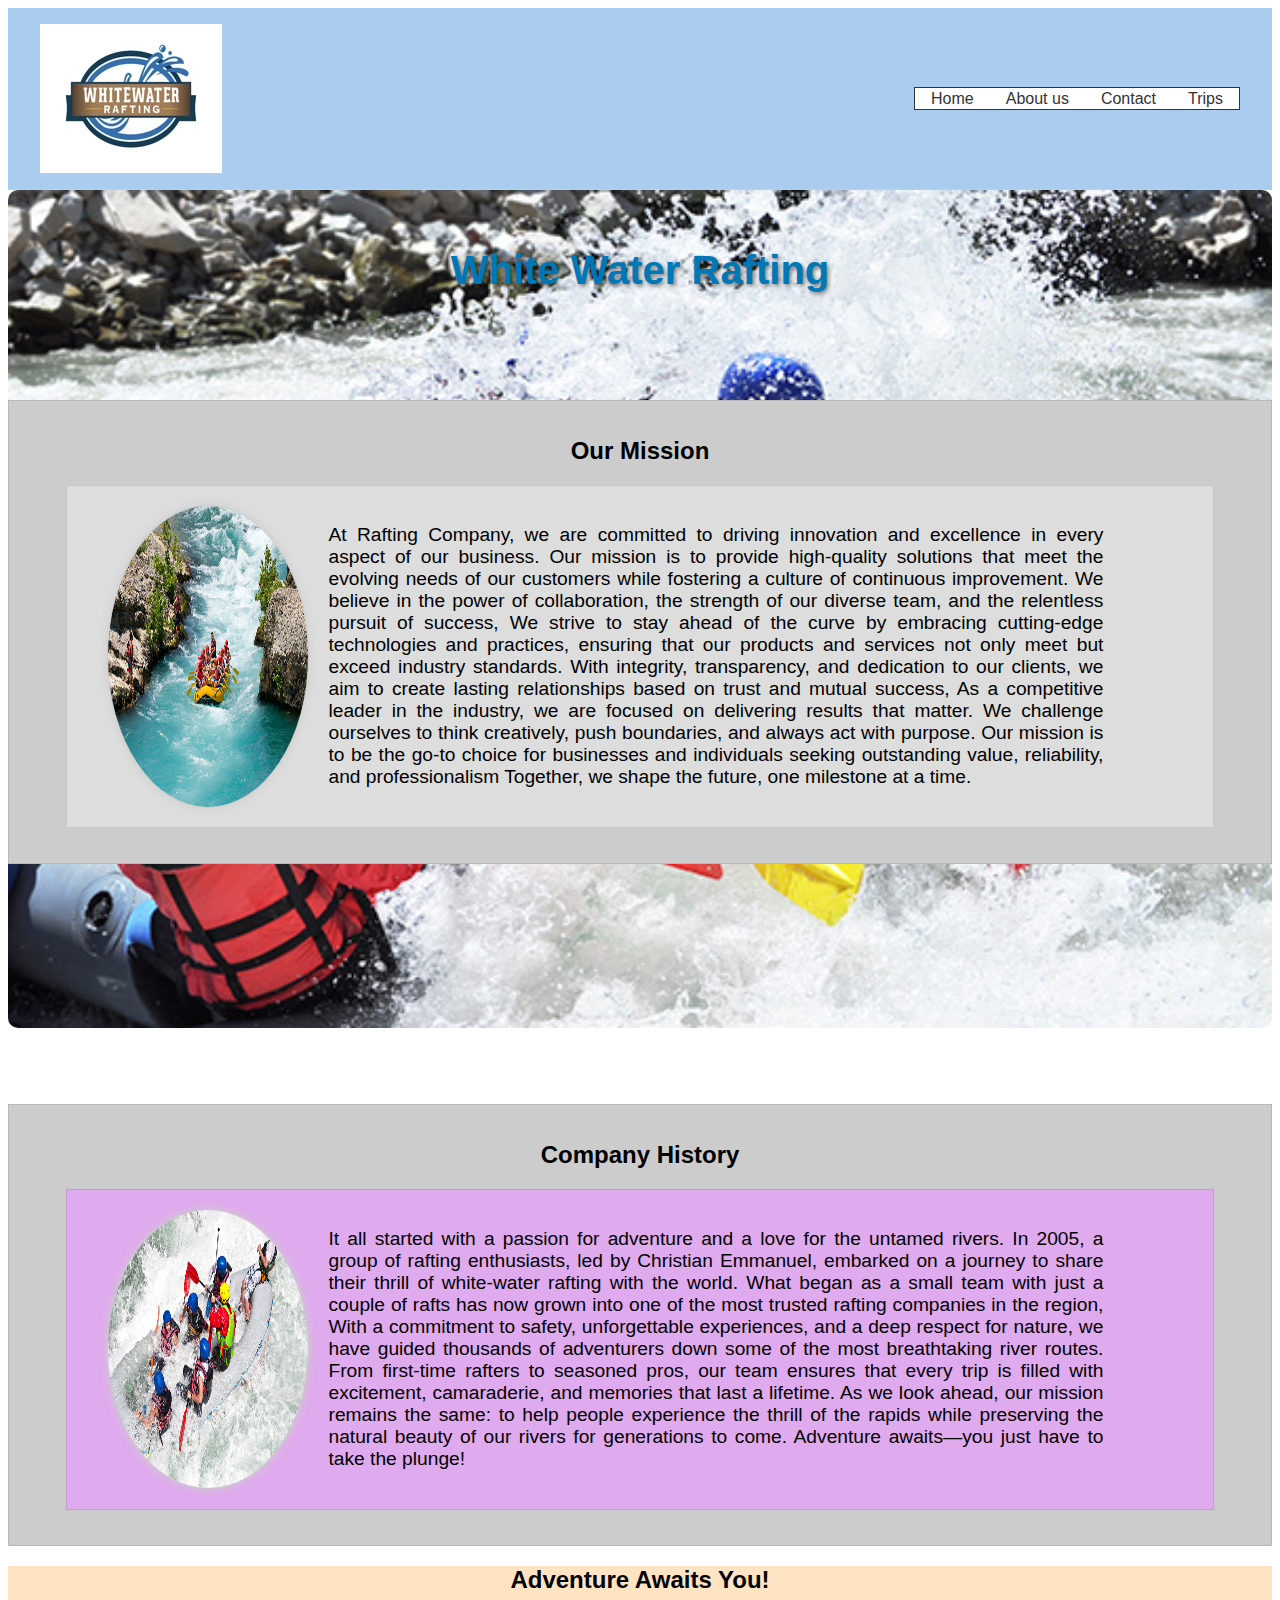
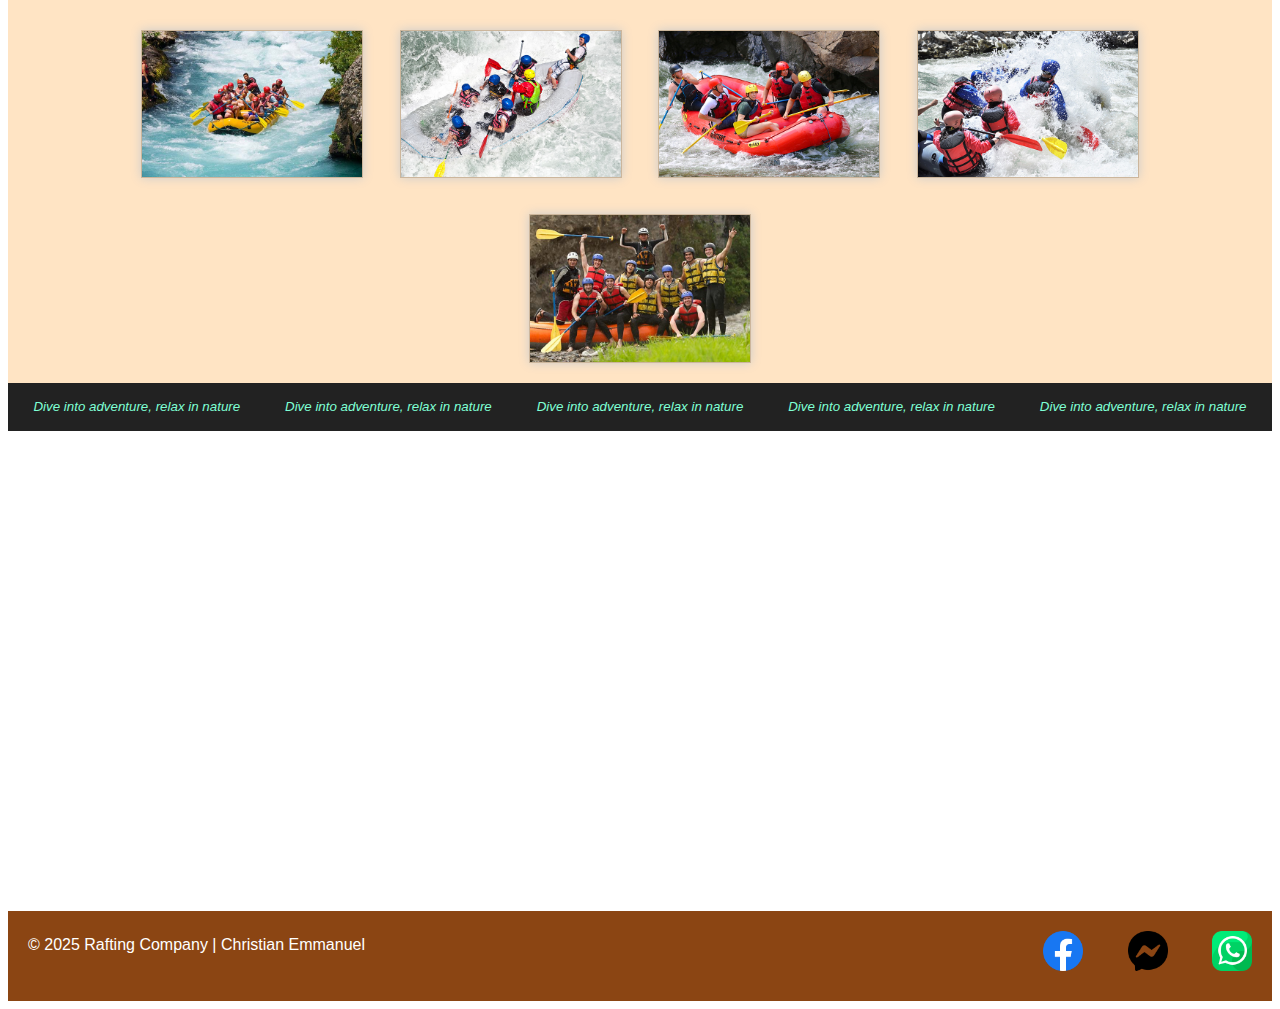
==== commit 87cacc3f: "abi" ====
--- a/wwr/about.html
+++ b/wwr/about.html
@@ -20,6 +20,7 @@
                     <li><a href="index.html">Home</a></li>
                     <li><a href="about.html">About us</a></li>
                     <li><a href="contact.html">Contact</a></li>
+                    <li><a href="trips.html">Trips</a></li>
                 </ul>
          </nav>
      </header>
--- a/wwr/styles/rafting.css
+++ b/wwr/styles/rafting.css
@@ -317,3 +317,118 @@
     height: 300px;
     border-radius: 8px;
 }
+/* Hero Section */
+.heroo {
+    display: flex;
+    align-items: center;
+    justify-content: center;
+    color: white;
+    background-image: url('https://images.unsplash.com/photo-1506748686214-e9df14d4d9d0?crop=entropy&cs=tinysrgb&fit=max&fm=jpg&ixid=MnwzNjUyOXwwfDF8c2VhcmNofDJ8fHJhZnRpbmd8ZW58MHx8fHwxNjg3NTY5NzA1&ixlib=rb-4.0.3&q=80&w=1080');
+    text-align: center;
+    padding: 100px 20px;
+}
+
+.heroo-content h2 {
+    font-size: 3em;
+    margin-bottom: 0.5em;
+    color: navy;
+}
+
+.heroo-content p {
+    font-size: 2em;
+    max-width: 700px;
+    margin: 0 auto 1.5em;
+    color: burlywood;
+}
+
+.cta-button {
+    background-color: #ff6347;
+    color: white;
+    padding: 15px 30px;
+    font-size: 1.2em;
+    text-decoration: none;
+    border-radius: 5px;
+}
+
+.cta-button:hover {
+    background-color: #e5533c;
+}
+
+/* Featured Trips Section */
+.featured-trips {
+    background-color: #f5f5f5;
+    padding: 50px 0;
+    text-align: center;
+}
+
+.featured-trips h2 {
+    font-size: 2.5em;
+    margin-bottom: 30px;
+}
+
+.trip {
+    display: inline-block;
+    width: 30%;
+    margin: 10px;
+    box-sizing: border-box;
+    background-color: white;
+    padding: 20px;
+    border-radius: 8px;
+    box-shadow: 0 4px 8px rgba(0, 0, 0, 0.1);
+}
+
+.trip img {
+    width: 100%;
+    border-radius: 8px;
+}
+
+.trip h3 {
+    font-size: 1.8em;
+    margin-top: 20px;
+}
+
+.testimonials {
+    background-color: #f9f9f9;
+    padding: 50px 0;
+    text-align: center;
+}
+
+.testimonial {
+    font-size: 1.2em;
+    font-style: italic;
+    margin: 20px 0;
+    max-width: 600px;
+    margin: 0 auto;
+
+}
+.tripsa {
+    background-color: #f5f5f5;
+    padding: 50px 0;
+    text-align: center;
+}
+
+.trips h2 {
+    font-size: 2.5em;
+    margin-bottom: 30px;
+}
+
+.trip-card{
+    display: inline-block;
+    width: 30%;
+    margin: 10px;
+    box-sizing: border-box;
+    background-color: white;
+    padding: 20px;
+    border-radius: 8px;
+    box-shadow: 0 4px 8px rgba(0, 0, 0, 0.1);
+}
+
+.trip-card img {
+    width: 100%;
+    border-radius: 8px;
+}
+
+.trip-card h3 {
+    font-size: 1.8em;
+    margin-top: 20px;
+}
